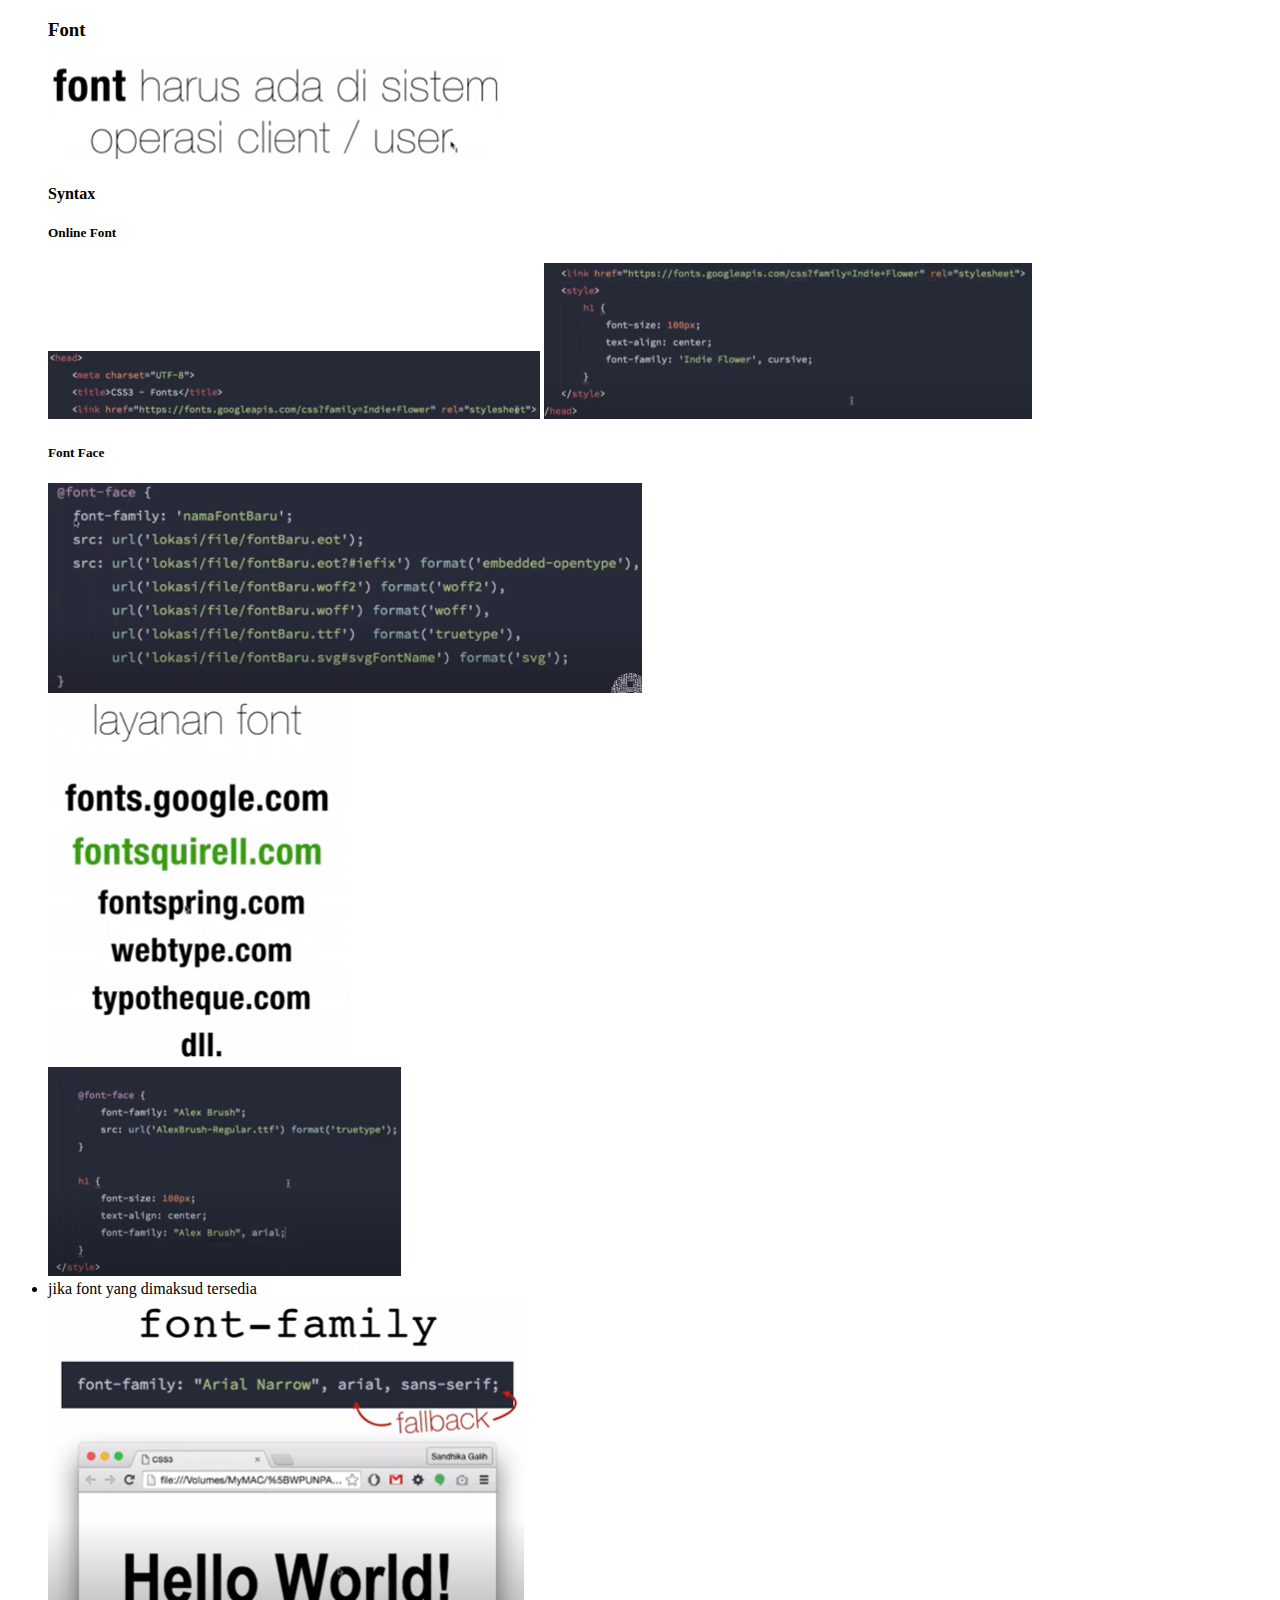
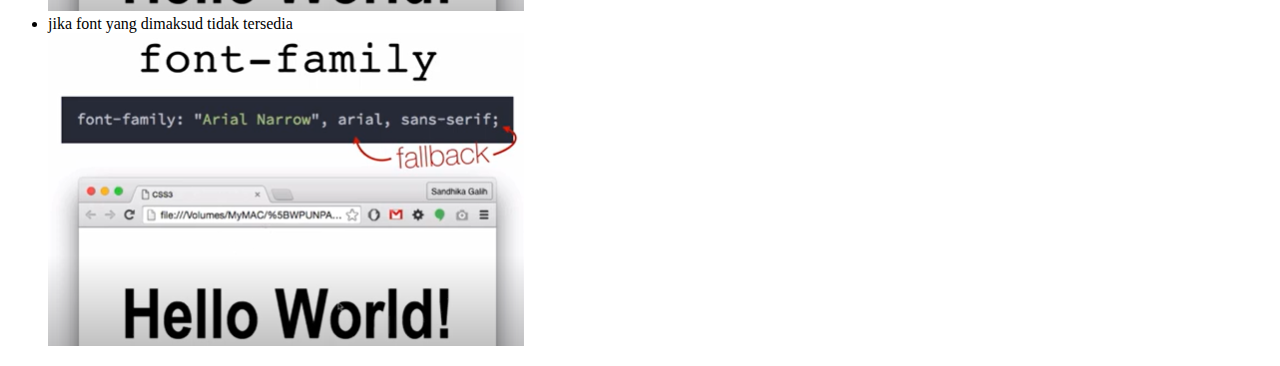
==== font/index.html @ a5c4d283 "box shadow, opacity, gradien, font, tet shadow" ====
<!DOCTYPE html>
<html lang="en">
<head>
    <meta charset="UTF-8">
    <meta name="viewport" content="width=device-width, initial-scale=1.0">
    <title>Document</title>
</head>
<body>
    <ul><h3>Font</h3>
        <img src="image/3.png" alt="">
        <h4>Syntax</h4>
        <h5>Online Font</h5>
        <img src="image/4.png" alt="">
        <img src="image/5.png" alt="">
        <h5>Font Face</h5>
        <img src="image/6.png" alt=""><br>
        <img src="image/7.png" alt=""><br>
        <img src="image/8.png" alt="">
        <li>jika font yang dimaksud tersedia</li>
        <img src="image/1.png" alt="">
        <li>jika font yang dimaksud tidak tersedia</li>
        <img src="image/1.png" alt="">
    </ul>
</body>
</html>
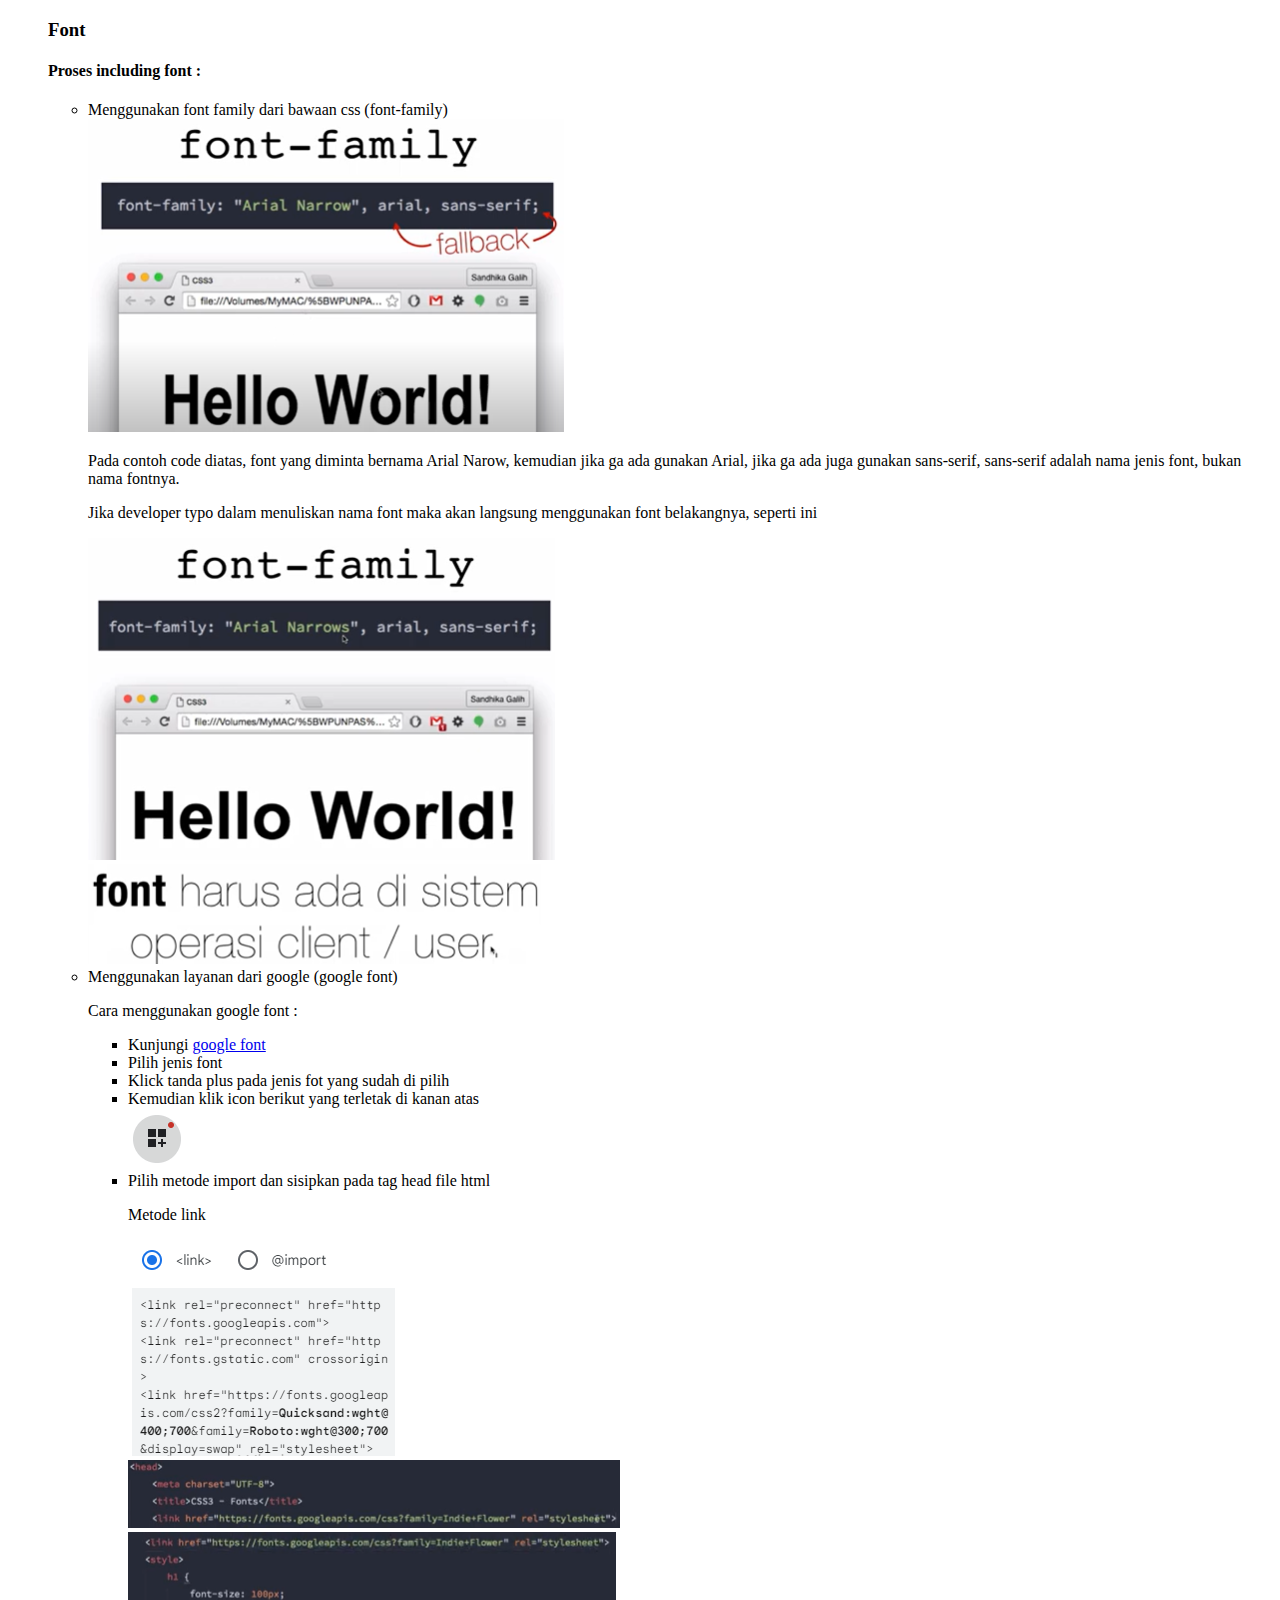
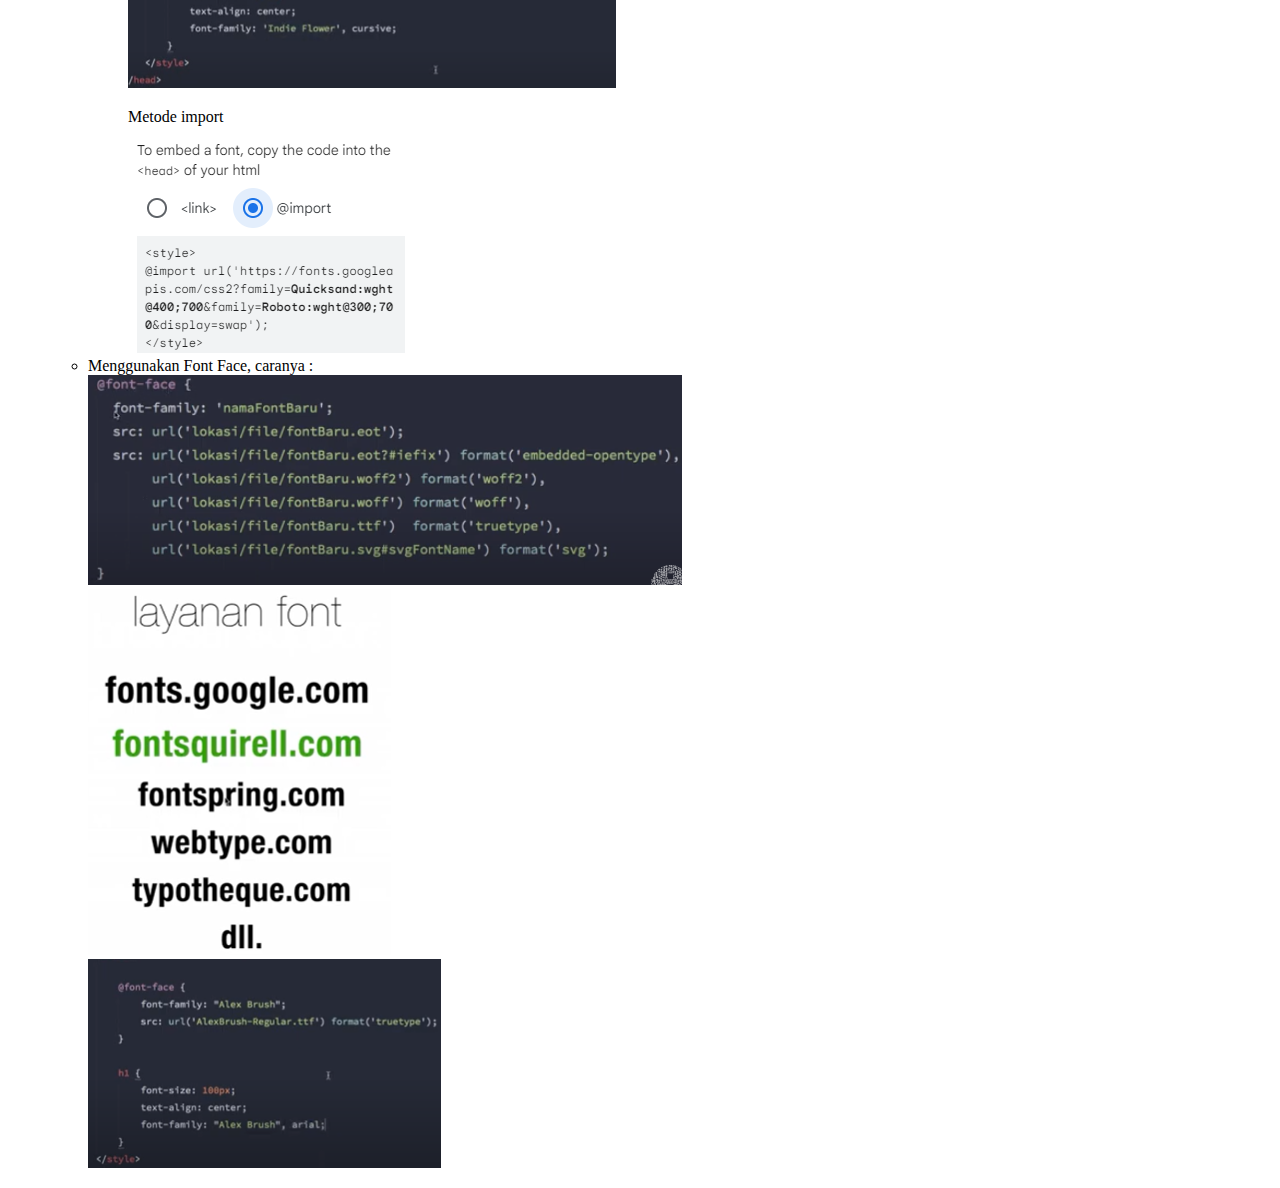
==== commit a2b1b82c: "add gallery file" ====
--- a/font/index.html
+++ b/font/index.html
@@ -7,19 +7,35 @@
 </head>
 <body>
     <ul><h3>Font</h3>
-        <img src="image/3.png" alt="">
-        <h4>Syntax</h4>
-        <h5>Online Font</h5>
-        <img src="image/4.png" alt="">
-        <img src="image/5.png" alt="">
-        <h5>Font Face</h5>
-        <img src="image/6.png" alt=""><br>
-        <img src="image/7.png" alt=""><br>
-        <img src="image/8.png" alt="">
-        <li>jika font yang dimaksud tersedia</li>
-        <img src="image/1.png" alt="">
-        <li>jika font yang dimaksud tidak tersedia</li>
-        <img src="image/1.png" alt="">
+        <h4>Proses including font :</h4>
+        <ul>
+            <li>Menggunakan font family dari bawaan css (font-family)</li>
+            <img src="image/1.png" alt="">
+            <p>Pada contoh code diatas, font yang diminta bernama Arial Narow, kemudian jika ga ada gunakan Arial, jika ga ada juga gunakan sans-serif, sans-serif adalah nama jenis font, bukan nama fontnya.</p>
+            <p>Jika developer typo dalam menuliskan nama font maka akan langsung menggunakan font belakangnya, seperti ini</p>
+            <img src="image/2.png" alt=""><br>
+            <img src="image/3.png" alt="">
+            <li>Menggunakan layanan dari google (google font)</li>
+            <p>Cara menggunakan google font : </p>
+            <ul>
+                <li>Kunjungi <a href="https://fonts.google.com/">google font</a></li>
+                <li>Pilih jenis font</li>
+                <li>Klick tanda plus pada jenis fot yang sudah di pilih</li>
+                <li>Kemudian klik icon berikut yang terletak di kanan atas</li>
+                <img src="image/pojok kanan atas.png" alt="">
+                <li>Pilih metode import dan sisipkan pada tag head file html</li>
+                <p>Metode link</p>
+                <img src="image/pilihdua.png" alt=""><br>
+                <img src="image/4.png" alt=""><br>
+                <img src="image/5.png" alt="">
+                <p>Metode import</p>
+                <img src="image/pilih link.png" alt="">
+            </ul>            
+            <li>Menggunakan Font Face, caranya : </li>
+            <img src="image/6.png" alt=""><br>
+            <img src="image/7.png" alt=""><br>
+            <img src="image/8.png" alt="">
+        </ul>        
     </ul>
 </body>
 </html>